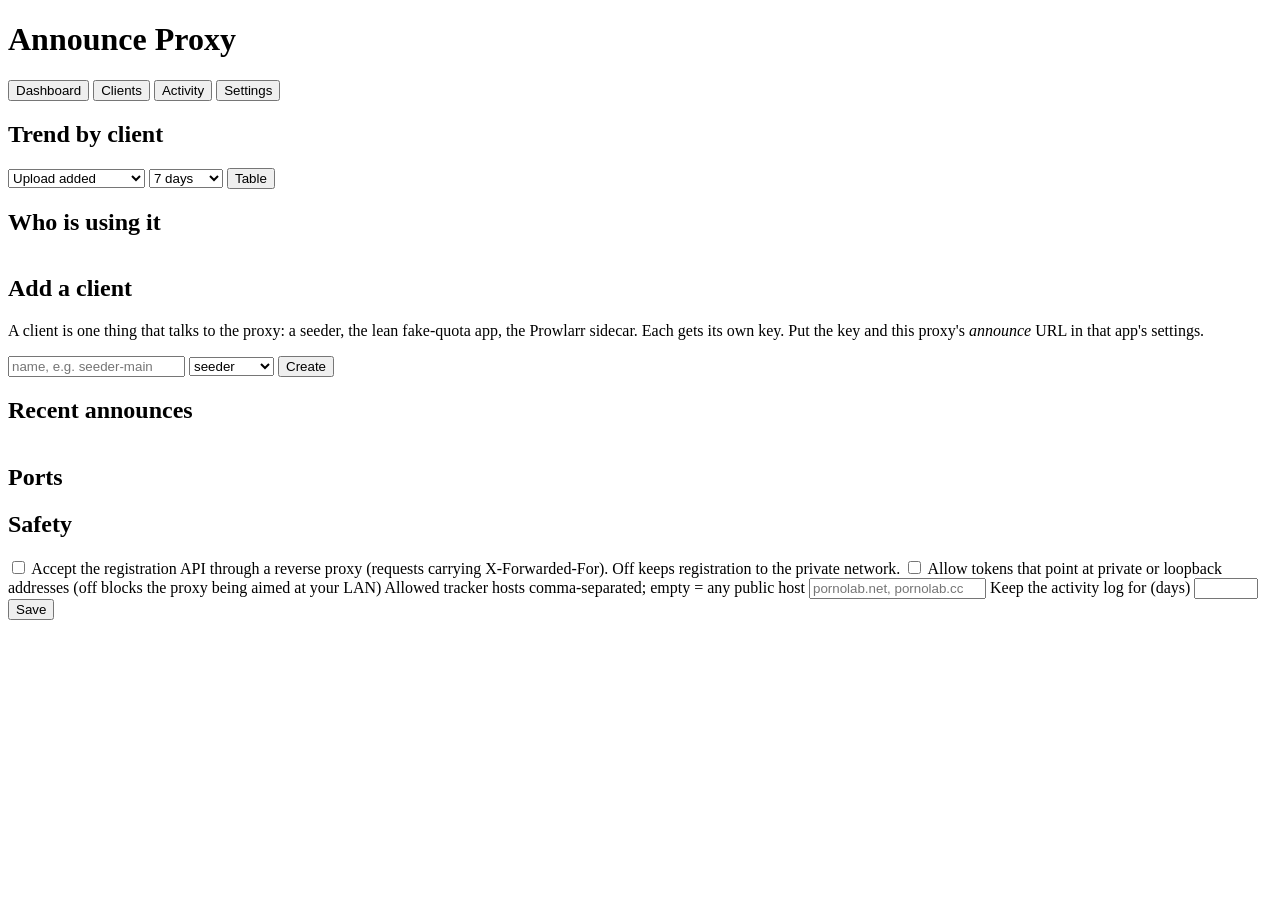
==== announce-proxy/app/static/index.html @ b97a60e0 "Add standalone announce-proxy container; seeders and lean mode can use it announce-proxy/ is its own" ====
<!doctype html>
<html lang="en">
<head>
<meta charset="utf-8">
<meta name="viewport" content="width=device-width, initial-scale=1">
<title>Announce Proxy</title>
<link rel="stylesheet" href="/static/style.css">
</head>
<body>
<header class="topbar">
  <h1>Announce Proxy</h1>
  <nav class="tabs" id="tabs">
    <button class="tab active" data-tab="dashboard">Dashboard</button>
    <button class="tab" data-tab="clients">Clients</button>
    <button class="tab" data-tab="activity">Activity</button>
    <button class="tab" data-tab="settings">Settings</button>
  </nav>
</header>

<main>
  <section class="panel active" id="panel-dashboard">
    <div class="tiles" id="tiles"></div>

    <div class="card">
      <div class="card-head">
        <h2>Trend by client</h2>
        <div class="controls">
          <select id="trendMetric" aria-label="Metric">
            <option value="4">Upload added</option>
            <option value="3">Upload from clients</option>
            <option value="1">Announces</option>
            <option value="5">Downloads hidden</option>
            <option value="2">Errors</option>
          </select>
          <select id="trendRange" aria-label="Range">
            <option value="24h">24 hours</option>
            <option value="7d" selected>7 days</option>
            <option value="30d">30 days</option>
            <option value="90d">90 days</option>
          </select>
          <button class="btn small" id="trendTableBtn">Table</button>
        </div>
      </div>
      <div id="trendChart" class="chart"></div>
      <div id="trendLegend" class="legend"></div>
      <div id="trendTable" class="scroll" hidden></div>
    </div>

    <div class="card">
      <h2>Who is using it</h2>
      <div class="scroll"><table class="table" id="clientsTable"></table></div>
    </div>
  </section>

  <section class="panel" id="panel-clients">
    <div class="card">
      <h2>Add a client</h2>
      <p class="muted small">A client is one thing that talks to the proxy: a seeder, the lean fake-quota app, the Prowlarr
        sidecar. Each gets its own key. Put the key and this proxy's <em>announce</em> URL in that app's settings.</p>
      <form id="clientForm" class="row">
        <input name="name" placeholder="name, e.g. seeder-main" required maxlength="60">
        <select name="kind">
          <option value="seeder">seeder</option>
          <option value="fake-quota">fake-quota</option>
          <option value="prowlarr">prowlarr</option>
          <option value="other">other</option>
        </select>
        <button class="btn primary" type="submit">Create</button>
      </form>
      <div class="notice" id="newKey" hidden></div>
    </div>
    <div id="clientList"></div>
  </section>

  <section class="panel" id="panel-activity">
    <div class="card">
      <h2>Recent announces</h2>
      <div class="scroll"><table class="table" id="activityTable"></table></div>
    </div>
  </section>

  <section class="panel" id="panel-settings">
    <div class="card">
      <h2>Ports</h2>
      <p class="muted small" id="portsInfo"></p>
    </div>
    <div class="card">
      <h2>Safety</h2>
      <form id="settingsForm" class="stack">
        <label class="check"><input type="checkbox" name="allow_remote_api">
          <span>Accept the registration API through a reverse proxy
            <span class="muted small">(requests carrying X-Forwarded-For). Off keeps registration to the private network.</span></span></label>
        <label class="check"><input type="checkbox" name="allow_private_targets">
          <span>Allow tokens that point at private or loopback addresses
            <span class="muted small">(off blocks the proxy being aimed at your LAN)</span></span></label>
        <label>Allowed tracker hosts <span class="muted small">comma-separated; empty = any public host</span>
          <input name="allowed_hosts" placeholder="pornolab.net, pornolab.cc"></label>
        <label>Keep the activity log for (days)
          <input name="retention_days" type="number" min="1" max="3650"></label>
        <div class="row"><button class="btn primary" type="submit">Save</button><span class="msg" id="settingsMsg"></span></div>
      </form>
    </div>
  </section>
</main>

<div id="tip" class="tip" hidden></div>
<script src="/static/app.js"></script>
</body>
</html>
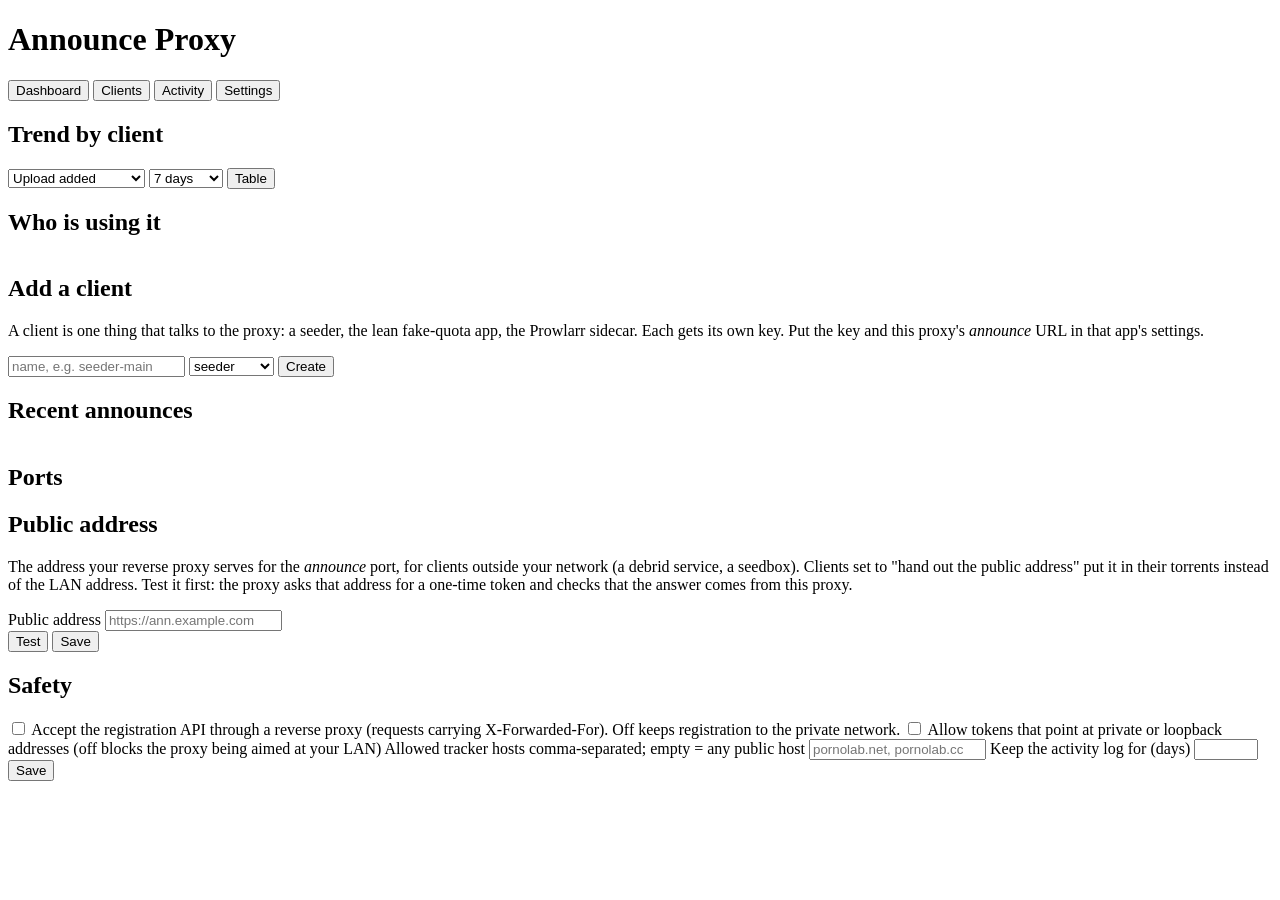
==== commit 0d37fcf8: "announce-proxy: public address setting with a test, per-client opt-in Settings -> Public address: th" ====
--- a/announce-proxy/app/static/index.html
+++ b/announce-proxy/app/static/index.html
@@ -85,6 +85,21 @@
       <p class="muted small" id="portsInfo"></p>
     </div>
     <div class="card">
+      <h2>Public address</h2>
+      <p class="muted small">The address your reverse proxy serves for the <em>announce</em> port, for clients outside your
+        network (a debrid service, a seedbox). Clients set to "hand out the public address" put it in their torrents
+        instead of the LAN address. Test it first: the proxy asks that address for a one-time token and checks that
+        the answer comes from this proxy.</p>
+      <form id="publicForm" class="stack">
+        <label>Public address <input name="public_url" placeholder="https://ann.example.com" autocomplete="off"></label>
+        <div class="row">
+          <button class="btn" type="button" id="publicTestBtn">Test</button>
+          <button class="btn primary" type="submit">Save</button>
+          <span class="msg" id="publicMsg"></span>
+        </div>
+      </form>
+    </div>
+    <div class="card">
       <h2>Safety</h2>
       <form id="settingsForm" class="stack">
         <label class="check"><input type="checkbox" name="allow_remote_api">
